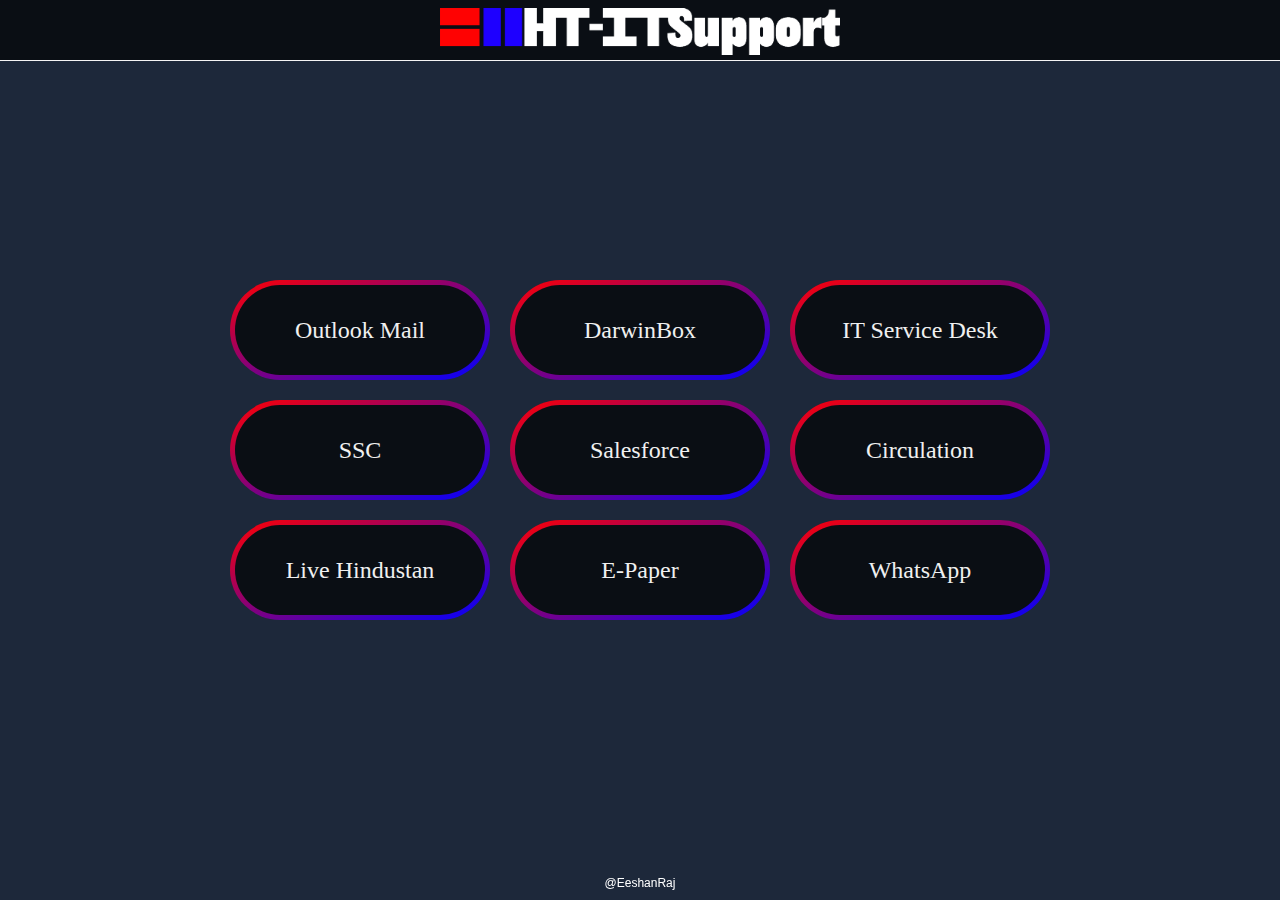
==== index.html @ ceb05edb "Update index.html" ====
<!DOCTYPE html>
<html lang="en">
<head>
    <link rel="preconnect" href="https://fonts.googleapis.com">
    <link rel="preconnect" href="https://fonts.gstatic.com" crossorigin>
    <link href="https://fonts.googleapis.com/css2?family=Montserrat:ital,wght@0,100..900;1,100..900&family=Noto+Sans+JP:wght@100..900&family=Open+Sans:ital,wght@0,300..800;1,300..800&family=Roboto:ital,wght@0,100;0,300;0,400;0,500;0,700;0,900;1,100;1,300;1,400;1,500;1,700;1,900&family=Zain:wght@200;300;400;700;800;900&display=swap" rel="stylesheet">
    <link rel="shortcut icon" href="htmedia 32x32.png" type="image/x-icon">
    <link rel="stylesheet" href="hthelper.css">
    <title>HT-IT Support</title>
</head>
<body>
    <div class="credit">
        <div class="credit01">
            <p class="creditme">
                @EeshanRaj
            </p>
        </div>
    </div>
    <div class="head">
        <div class="header">
            <div class="logo">
                <img class="helpogo" src="ht-it support-light-mode.png" alt="HT-IT Support">
            </div>
        </div>
    </div>
    <div class="logbox">
        <div class="di">
            <button class="butt">
                <a class="link" href="https://adfs3.htmedia.in/adfs/ls/?client-request-id=6991486f-0ffd-d149-5969-8f59663053ea&username=&wa=wsignin1.0&wtrealm=urn%3afederation%3aMicrosoftOnline&wctx=estsredirect%3d2%26estsrequest%[base64]#" target="_blank">
                    Outlook Mail
                </a>
            </button>
        </div>
        <div class="di">
            <button  class="butt">
                <a class="link" href="https://htmediagroup.darwinbox.in/user/login" target="_blank">
                    DarwinBox
                </a>
            </button>
        </div>
        <div class="di">
            <button  class="butt">
                <a class="link" href="https://itservicedesk.htmedia.in/" target="_blank">
                    IT Service Desk
                </a>
            </button>
        </div>
        <div class="di">
            <button class="butt">
                <a class="link01" href="https://ssc.htmedia.in:8443/sap/bc/ui5_ui5/ui2/ushell/shells/abap/Fiorilaunchpad.html?sap-client=555" target="_blank">
                    SSC
                </a>
            </button>
        </div>
        <div class="di">
            <button  class="butt">
                <a class="link" href="https://htmedia.lightning.force.com/" target="_blank">
                    Salesforce
                </a>
            </button>
        </div>
        <div class="di">
            <button  class="butt">
                <a class="link" href="https://circulation360.ht247.in/circulation/login/" target="_blank">
                    Circulation
                </a>
            </button>
        </div>
        <div class="di">
            <button  class="butt">
                <a class="link" href="https://www.livehindustan.com/" target="_blank">
                    Live Hindustan
                </a>
            </button>
        </div>
        <div class="di">
            <button  class="butt">
                <a class="link02" href="epaper.html" target="_blank">
                    E-Paper
                </a>
            </button>
        </div>
        <div class="di">
            <button  class="butt">
                <a class="link" href="https://web.whatsapp.com/" target="_blank">
                    WhatsApp
                </a>
            </button>
        </div>
    </div>
</body>
</html>
---- hthelper.css ----
body,html{
    height: 100%;
    width: 100%;
    margin: 0;
}
body{
    background-color: rgb(29, 40, 58);
    margin-top: 0px;
    display: flex;
    justify-content: center;
    align-items: center;
    position: relative;
}

.head{
    position: fixed;
    top: 0;
    left: 0;
    right: 0;
    height: 60px;
    display: flex;
    flex-direction: row;
    justify-content: center;
    align-items: center;
    background-color: rgb(10, 14, 20);
    z-index: 100;
    background-origin: border-box;
    background-repeat: no-repeat;
    border: solid;
    border-width: 0px;
    border-bottom-width: 1px;
    border-bottom-color: rgb(245, 245, 245);
}
.helpogo{
    margin-top: 7px;
    width: 400px;
    z-index: 101;
    font-family: 'segoe ui';
    font-size: 35px;
    color: #f0f0f0;
}
.link{
    text-decoration: none;
    color: #f0f0f0;
    font-size: 24px;
    font-family: 'segoe ui';
    padding: 35px;
}
.link01{
    text-decoration: none;
    color: #f0f0f0;
    font-size: 24px;
    font-family: 'segoe ui';
    padding-left: 105px;
    padding-right: 105px;
    padding-top: 25px;
    padding-bottom: 25px;
}
.link02{
    text-decoration: none;
    color: #f0f0f0;
    font-size: 24px;
    font-family: 'segoe ui';
    padding-left: 80px;
    padding-right: 80px;
    padding-top: 15px;
    padding-bottom: 15px;
}
.logbox{
    display: grid;
    grid-template-columns: 1fr 1fr 1fr;
}
.butt{
    position: relative;
    width: 250px;
    height: 90px;
    background-color: rgb(10, 14, 20);
    border: none;
    margin: 15px;
    border-radius: 1000px;
    display: flex;
    justify-content: center;
    align-items: center;
    transition: z-index 0.25s;
    -webkit-transition: z-index 0.25s;
    -moz-transition: z-index 0.25s;
    -ms-transition: z-index 0.25s;
    -o-transition: z-index 0.25s;
    cursor: pointer;
}
.butt::after{
    content: '';
    height: 100%;
    width: 100%;
    position: absolute;
    background-image: linear-gradient(to bottom right,red, blue);
    border-radius: 1000px;
    z-index: -1;
    padding: 5px;

}
.butt:hover{
    z-index: 0;
    box-shadow: 30px 0 100px #ff0000d3, -30px 0 100px #0000ffc9;
}

.credit{
    position: fixed;
    bottom: 0;
    left: 0;
    width: 100%;
    text-align: center; /* Adjust this if you want it centered */
}
.credit p{
    margin: 0;
    padding: 10px;
    font-size: 12px;
    color: white;
    font-family: 'Segoe UI', Tahoma, Geneva, Verdana, sans-serif;
}

.credit-right{
    text-align: right;
}

.credit-left{
    text-align: left;
}
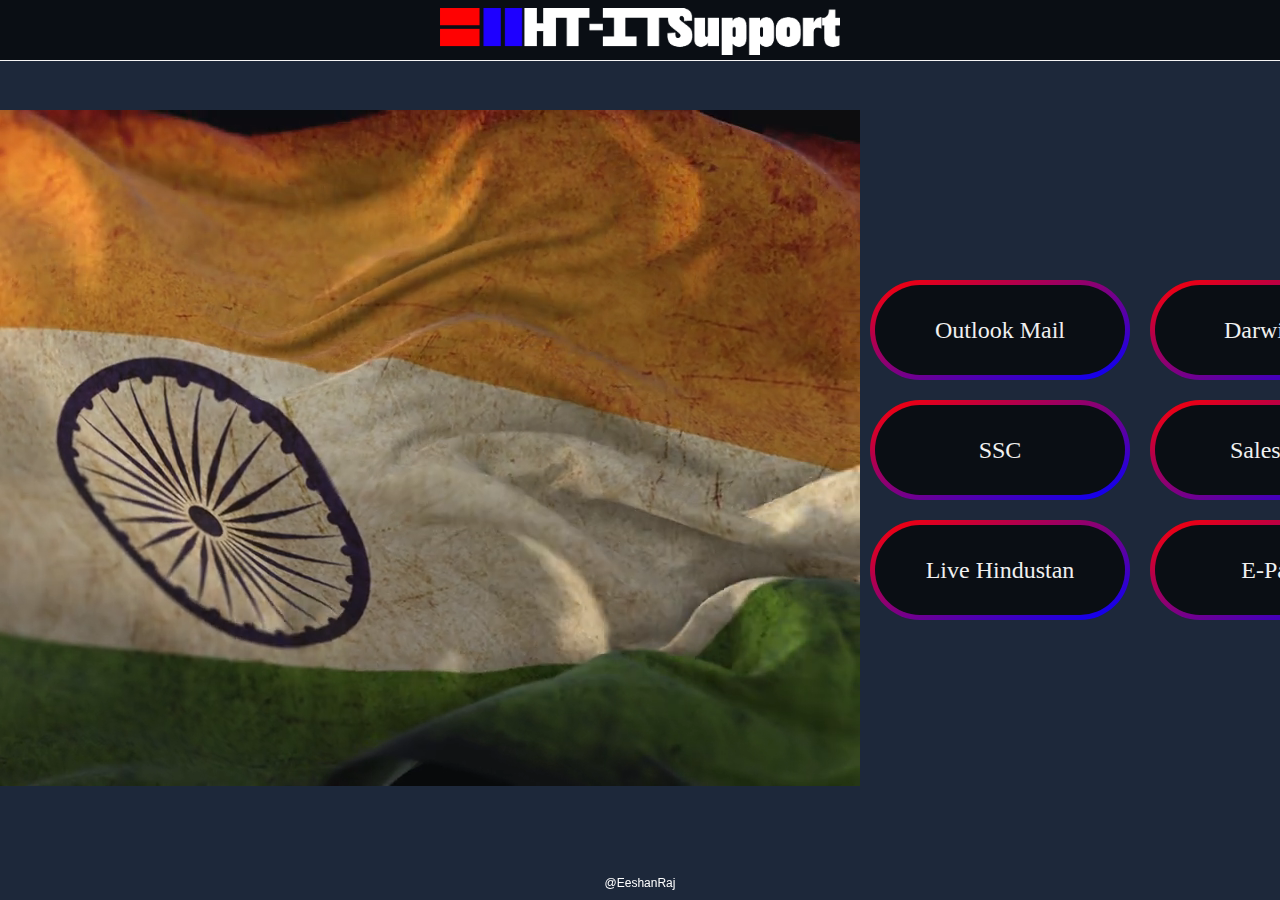
==== commit 80fad24e: "Update index.html" ====
--- a/index.html
+++ b/index.html
@@ -9,6 +9,11 @@
     <title>HT-IT Support</title>
 </head>
 <body>
+    <div class="video-background">
+        <video autoplay muted loop id="bg-video">
+            <source src="Others/India Flag.mp4" type="video/mp4">
+        </video>
+    </div>
     <div class="credit">
         <div class="credit01">
             <p class="creditme">
@@ -75,7 +80,7 @@
         </div>
         <div class="di">
             <button  class="butt">
-                <a class="link02" href="epaper.html" target="_blank">
+                <a class="link02" href="epaper.html">
                     E-Paper
                 </a>
             </button>
--- a/hthelper.css
+++ b/hthelper.css
@@ -61,8 +61,8 @@
     color: #f0f0f0;
     font-size: 24px;
     font-family: 'segoe ui';
-    padding-left: 80px;
-    padding-right: 80px;
+    padding-left: 70px;
+    padding-right: 70px;
     padding-top: 15px;
     padding-bottom: 15px;
 }
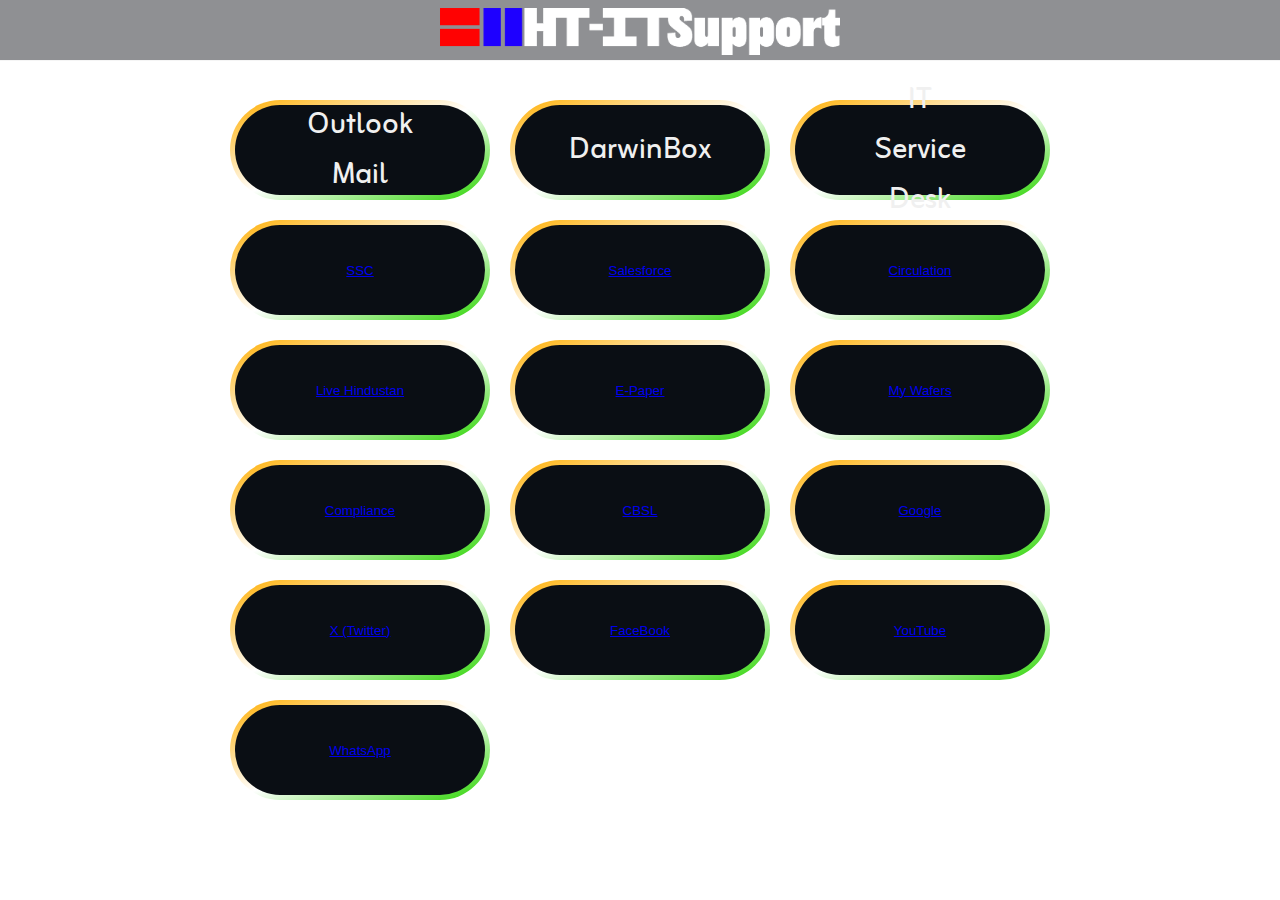
==== commit a73f6f0b: "Update index.html" ====
--- a/index.html
+++ b/index.html
@@ -9,11 +9,6 @@
     <title>HT-IT Support</title>
 </head>
 <body>
-    <div class="video-background">
-        <video autoplay muted loop id="bg-video">
-            <source src="Others/India Flag.mp4" type="video/mp4">
-        </video>
-    </div>
     <div class="credit">
         <div class="credit01">
             <p class="creditme">
@@ -38,56 +33,105 @@
         </div>
         <div class="di">
             <button  class="butt">
-                <a class="link" href="https://htmediagroup.darwinbox.in/user/login" target="_blank">
+                <a class="link01" href="https://htmediagroup.darwinbox.in/user/login" target="_blank">
                     DarwinBox
                 </a>
             </button>
         </div>
         <div class="di">
             <button  class="butt">
-                <a class="link" href="https://itservicedesk.htmedia.in/" target="_blank">
+                <a class="link02" href="https://itservicedesk.htmedia.in/" target="_blank">
                     IT Service Desk
                 </a>
             </button>
         </div>
         <div class="di">
             <button class="butt">
-                <a class="link01" href="https://ssc.htmedia.in:8443/sap/bc/ui5_ui5/ui2/ushell/shells/abap/Fiorilaunchpad.html?sap-client=555" target="_blank">
+                <a class="link03" href="https://ssc.htmedia.in:8443/sap/bc/ui5_ui5/ui2/ushell/shells/abap/Fiorilaunchpad.html?sap-client=555" target="_blank">
                     SSC
                 </a>
             </button>
         </div>
         <div class="di">
             <button  class="butt">
-                <a class="link" href="https://htmedia.lightning.force.com/" target="_blank">
+                <a class="link04" href="https://htmedia.lightning.force.com/" target="_blank">
                     Salesforce
                 </a>
             </button>
         </div>
         <div class="di">
             <button  class="butt">
-                <a class="link" href="https://circulation360.ht247.in/circulation/login/" target="_blank">
+                <a class="link05" href="https://circulation360.ht247.in/circulation/login/" target="_blank">
                     Circulation
                 </a>
             </button>
         </div>
         <div class="di">
             <button  class="butt">
-                <a class="link" href="https://www.livehindustan.com/" target="_blank">
+                <a class="link06" href="https://www.livehindustan.com/" target="_blank">
                     Live Hindustan
                 </a>
             </button>
         </div>
         <div class="di">
             <button  class="butt">
-                <a class="link02" href="epaper.html">
+                <a class="link07" href="epaper.html">
                     E-Paper
                 </a>
             </button>
         </div>
         <div class="di">
             <button  class="butt">
-                <a class="link" href="https://web.whatsapp.com/" target="_blank">
+                <a class="link08" href="https://login-eumz-saasfaprod1.fa.ocs.oraclecloud.com/" target="_blank">
+                    My Wafers
+                </a>
+            </button>
+        </div>
+        <div class="di">
+            <button  class="butt">
+                <a class="link09" href="http://compliancemanager.htmedia.net/ComplianceManager/utility/login.aspx" target="_blank">
+                    Compliance
+                </a>
+            </button>
+        </div>
+        <div class="di">
+            <button  class="butt">
+                <a class="link10" href="extra.html" target="_blank">
+                    CBSL
+                </a>
+            </button>
+        </div>
+        <div class="di">
+            <button  class="butt">
+                <a class="link11" href="https://www.google.com/" target="_blank">
+                    Google
+                </a>
+            </button>
+        </div>
+        <div class="di">
+            <button  class="butt">
+                <a class="link12" href="https://web.whatsapp.com/" target="_blank">
+                    X (Twitter)
+                </a>
+            </button>
+        </div>
+        <div class="di">
+            <button  class="butt">
+                <a class="link13" href="https://www.facebook.com/" target="_blank">
+                    FaceBook
+                </a>
+            </button>
+        </div>
+        <div class="di">
+            <button  class="butt">
+                <a class="link14" href="https://www.youtube.com/" target="_blank">
+                    YouTube
+                </a>
+            </button>
+        </div>
+        <div class="di">
+            <button  class="butt">
+                <a class="link15" href="https://web.whatsapp.com/" target="_blank">
                     WhatsApp
                 </a>
             </button>
--- a/hthelper.css
+++ b/hthelper.css
@@ -2,15 +2,40 @@
     height: 100%;
     width: 100%;
     margin: 0;
+    overflow: hidden;
 }
 body{
-    background-color: rgb(29, 40, 58);
     margin-top: 0px;
     display: flex;
     justify-content: center;
     align-items: center;
     position: relative;
+    background: none; /* Remove the background color */
 }
+
+.video-background {
+    position: fixed;
+    top: 0;
+    left: 0;
+    height: 100%;
+    width: 100%;
+    z-index: -1;
+    overflow: hidden;
+}
+
+#bg-video {
+    min-width: 100%;
+    min-height: 100%;
+    width: auto;
+    height: auto;
+    position: absolute;
+    top: 50%;
+    left: 50%;
+    transform: translate(-50%, -50%);
+    background: no-repeat;
+    background-size: cover;
+}
+
 
 .head{
     position: fixed;
@@ -22,7 +47,7 @@
     flex-direction: row;
     justify-content: center;
     align-items: center;
-    background-color: rgb(10, 14, 20);
+    background-color: rgba(10, 14, 20, 0.459);
     z-index: 100;
     background-origin: border-box;
     background-repeat: no-repeat;
@@ -42,15 +67,15 @@
 .link{
     text-decoration: none;
     color: #f0f0f0;
-    font-size: 24px;
-    font-family: 'segoe ui';
+    font-size: 30px;
+    font-family: 'zain';
     padding: 35px;
 }
 .link01{
     text-decoration: none;
     color: #f0f0f0;
-    font-size: 24px;
-    font-family: 'segoe ui';
+    font-size: 30px;
+    font-family: 'zain';
     padding-left: 105px;
     padding-right: 105px;
     padding-top: 25px;
@@ -59,8 +84,8 @@
 .link02{
     text-decoration: none;
     color: #f0f0f0;
-    font-size: 24px;
-    font-family: 'segoe ui';
+    font-size: 30px;
+    font-family: 'zain';
     padding-left: 70px;
     padding-right: 70px;
     padding-top: 15px;
@@ -93,7 +118,7 @@
     height: 100%;
     width: 100%;
     position: absolute;
-    background-image: linear-gradient(to bottom right,red, blue);
+    background-image: linear-gradient(to bottom right,rgb(255, 174, 0),white, rgb(42, 212, 0));
     border-radius: 1000px;
     z-index: -1;
     padding: 5px;
@@ -101,9 +126,20 @@
 }
 .butt:hover{
     z-index: 0;
-    box-shadow: 30px 0 100px #ff0000d3, -30px 0 100px #0000ffc9;
+    box-shadow: 30px 0 100px rgb(255, 154, 51), -30px 0 100px rgb(15, 112, 4);
+
 }
-
+.link, .link01, .link02 {
+    transition: color 0.25s;
+    -webkit-transition: color 0.25s;
+    -moz-transition: color 0.25s;
+    -ms-transition: color 0.25s;
+    -o-transition: color 0.25s;
+}
+.link:hover, .link01:hover, .link02:hover{
+    color: blue;
+    font-weight: bolder;
+}
 .credit{
     position: fixed;
     bottom: 0;
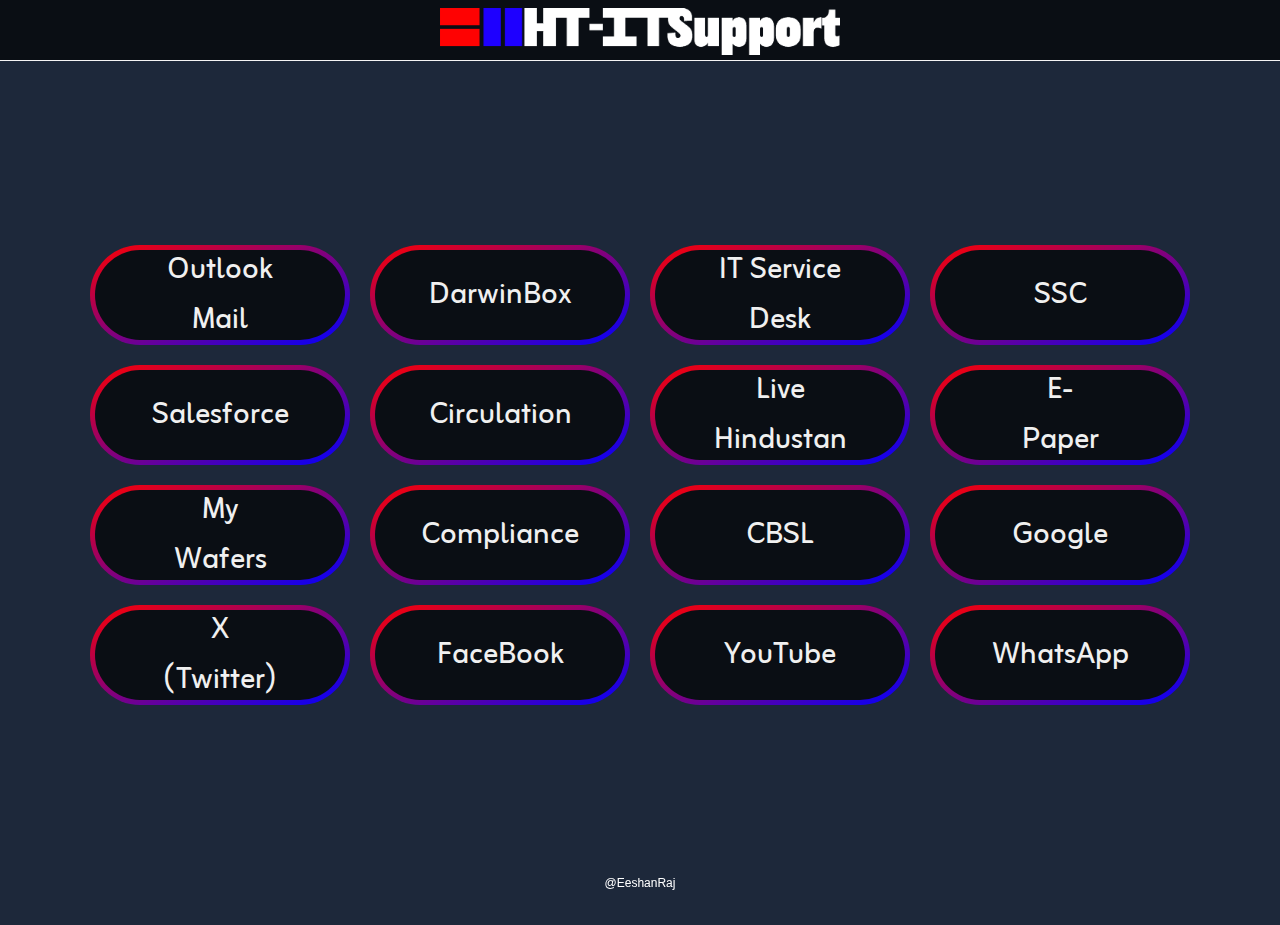
==== commit 28bd99ef: "Update index.html" ====
--- a/index.html
+++ b/index.html
@@ -110,7 +110,7 @@
         </div>
         <div class="di">
             <button  class="butt">
-                <a class="link12" href="https://web.whatsapp.com/" target="_blank">
+                <a class="link12" href="https://x.com/" target="_blank">
                     X (Twitter)
                 </a>
             </button>
--- a/hthelper.css
+++ b/hthelper.css
@@ -2,40 +2,16 @@
     height: 100%;
     width: 100%;
     margin: 0;
-    overflow: hidden;
 }
 body{
+    background-color: rgb(29, 40, 58);
     margin-top: 0px;
     display: flex;
+    padding-top: 25px;
     justify-content: center;
     align-items: center;
     position: relative;
-    background: none; /* Remove the background color */
 }
-
-.video-background {
-    position: fixed;
-    top: 0;
-    left: 0;
-    height: 100%;
-    width: 100%;
-    z-index: -1;
-    overflow: hidden;
-}
-
-#bg-video {
-    min-width: 100%;
-    min-height: 100%;
-    width: auto;
-    height: auto;
-    position: absolute;
-    top: 50%;
-    left: 50%;
-    transform: translate(-50%, -50%);
-    background: no-repeat;
-    background-size: cover;
-}
-
 
 .head{
     position: fixed;
@@ -47,7 +23,7 @@
     flex-direction: row;
     justify-content: center;
     align-items: center;
-    background-color: rgba(10, 14, 20, 0.459);
+    background-color: rgb(10, 14, 20);
     z-index: 100;
     background-origin: border-box;
     background-repeat: no-repeat;
@@ -64,18 +40,18 @@
     font-size: 35px;
     color: #f0f0f0;
 }
-.link{
+/* .link{
     text-decoration: none;
     color: #f0f0f0;
-    font-size: 30px;
-    font-family: 'zain';
+    font-size: 24px;
+    font-family: 'segoe ui';
     padding: 35px;
 }
 .link01{
     text-decoration: none;
     color: #f0f0f0;
-    font-size: 30px;
-    font-family: 'zain';
+    font-size: 24px;
+    font-family: 'segoe ui';
     padding-left: 105px;
     padding-right: 105px;
     padding-top: 25px;
@@ -84,16 +60,16 @@
 .link02{
     text-decoration: none;
     color: #f0f0f0;
-    font-size: 30px;
-    font-family: 'zain';
+    font-size: 24px;
+    font-family: 'segoe ui';
     padding-left: 70px;
     padding-right: 70px;
     padding-top: 15px;
     padding-bottom: 15px;
-}
+} */
 .logbox{
     display: grid;
-    grid-template-columns: 1fr 1fr 1fr;
+    grid-template-columns: 1fr 1fr 1fr 1fr;
 }
 .butt{
     position: relative;
@@ -118,7 +94,7 @@
     height: 100%;
     width: 100%;
     position: absolute;
-    background-image: linear-gradient(to bottom right,rgb(255, 174, 0),white, rgb(42, 212, 0));
+    background-image: linear-gradient(to bottom right,red, blue);
     border-radius: 1000px;
     z-index: -1;
     padding: 5px;
@@ -126,20 +102,9 @@
 }
 .butt:hover{
     z-index: 0;
-    box-shadow: 30px 0 100px rgb(255, 154, 51), -30px 0 100px rgb(15, 112, 4);
+    box-shadow: 30px 0 100px #ff0000d3, -30px 0 100px #0000ffc9;
+}
 
-}
-.link, .link01, .link02 {
-    transition: color 0.25s;
-    -webkit-transition: color 0.25s;
-    -moz-transition: color 0.25s;
-    -ms-transition: color 0.25s;
-    -o-transition: color 0.25s;
-}
-.link:hover, .link01:hover, .link02:hover{
-    color: blue;
-    font-weight: bolder;
-}
 .credit{
     position: fixed;
     bottom: 0;
@@ -162,3 +127,43 @@
 .credit-left{
     text-align: left;
 }
+
+
+/* code post update 05 down below*/
+/* fixed padding issue of links */
+.link, .link01, .link02, .link03, .link04, .link05, .link06, .link07, .link08, .link09, .link10, .link11, .link12, .link13, .link14, .link15{
+    text-decoration: none;
+    color: #f0f0f0;
+    font-size: 30px;
+    font-family: 'zain';
+}
+.link{
+    padding: 30px 50px 30px 50px;
+}
+.link01{
+    padding: 30px 60px 30px 60px;
+}
+.link02{
+    padding: 30px 42px 30px 42px;
+}
+.link03, .link10, .link11{
+    padding: 30px 95px 30px 95px;
+}
+.link04,.link05, .link12{
+    padding: 30px 65px 30px 65px;
+}
+.link06{
+    padding: 30px 45px 30px 45px;
+}
+.link07{
+    padding: 30px 75px 30px 75px;
+}
+.link08, .link09{
+    padding: 30px 65px 30px 65px;
+}
+.link13{
+    padding: 30px 70px 30px 70px;
+}
+.link14, .link15{
+    padding: 30px 75px 30px 75px;
+}
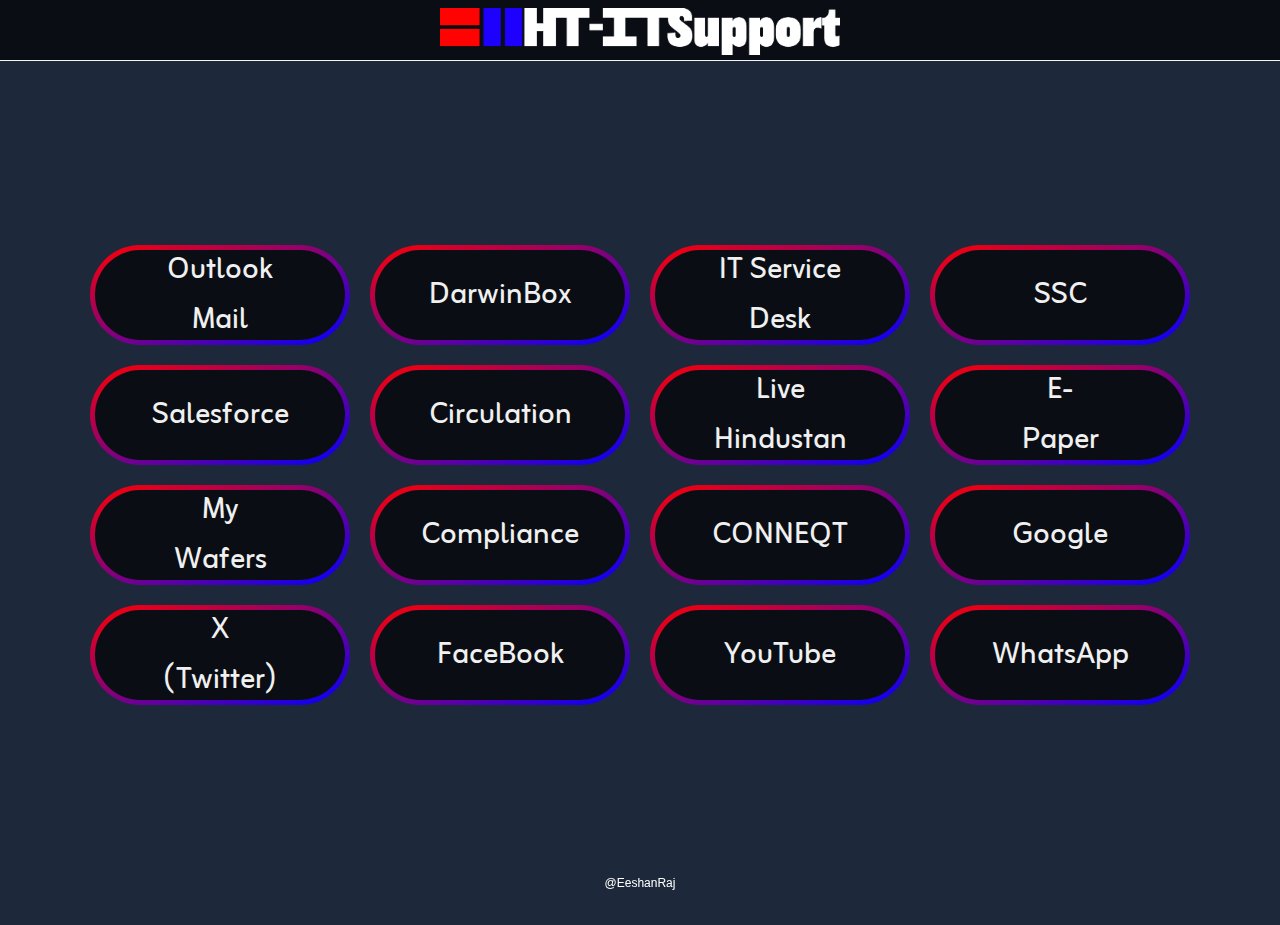
==== commit aefb4a50: "Update index.html" ====
--- a/index.html
+++ b/index.html
@@ -96,8 +96,8 @@
         </div>
         <div class="di">
             <button  class="butt">
-                <a class="link10" href="extra.html" target="_blank">
-                    CBSL
+                <a class="link10" href="http://14.140.184.18:86/drishti3/" target="_blank">
+                    CONNEQT
                 </a>
             </button>
         </div>
--- a/hthelper.css
+++ b/hthelper.css
@@ -149,16 +149,19 @@
 .link03, .link10, .link11{
     padding: 30px 95px 30px 95px;
 }
-.link04,.link05, .link12{
+.link04,.link05{
     padding: 30px 65px 30px 65px;
 }
 .link06{
-    padding: 30px 45px 30px 45px;
+    padding: 30px 40px 30px 40px;
 }
 .link07{
     padding: 30px 75px 30px 75px;
 }
-.link08, .link09{
+.link08{
+    padding: 30px 60px 30px 60px;
+}
+.link09{
     padding: 30px 65px 30px 65px;
 }
 .link13{
@@ -167,3 +170,6 @@
 .link14, .link15{
     padding: 30px 75px 30px 75px;
 }
+.link12{
+    padding: 30px 60px 30px 60px;
+}
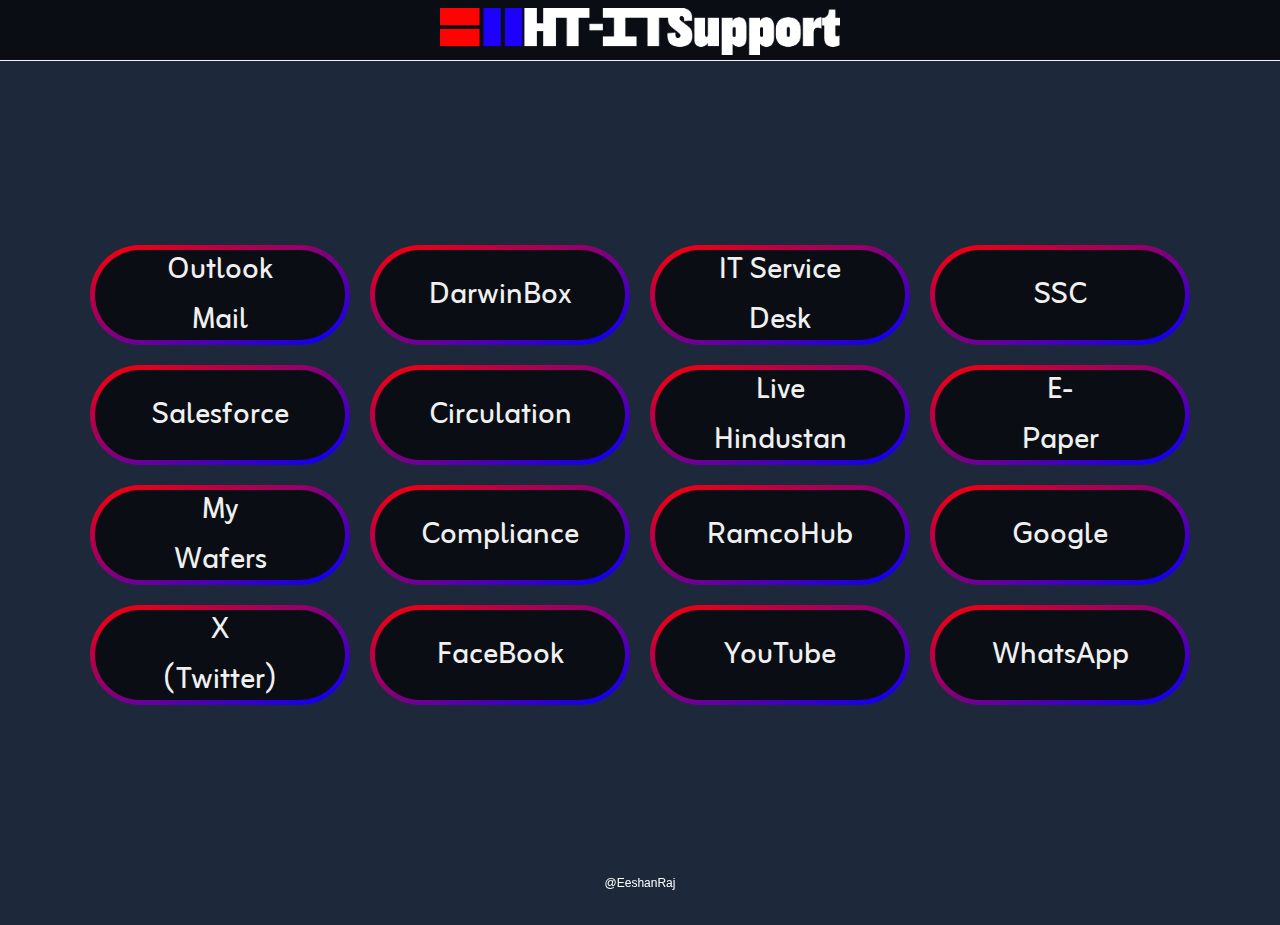
==== commit 4f6d377e: "Update index.html" ====
--- a/index.html
+++ b/index.html
@@ -96,8 +96,8 @@
         </div>
         <div class="di">
             <button  class="butt">
-                <a class="link10" href="http://14.140.184.18:86/drishti3/" target="_blank">
-                    CONNEQT
+                <a class="link10" href="https://drishti.conneqtcorp.com/rvw/hub/" target="_blank">
+                    RamcoHub
                 </a>
             </button>
         </div>
